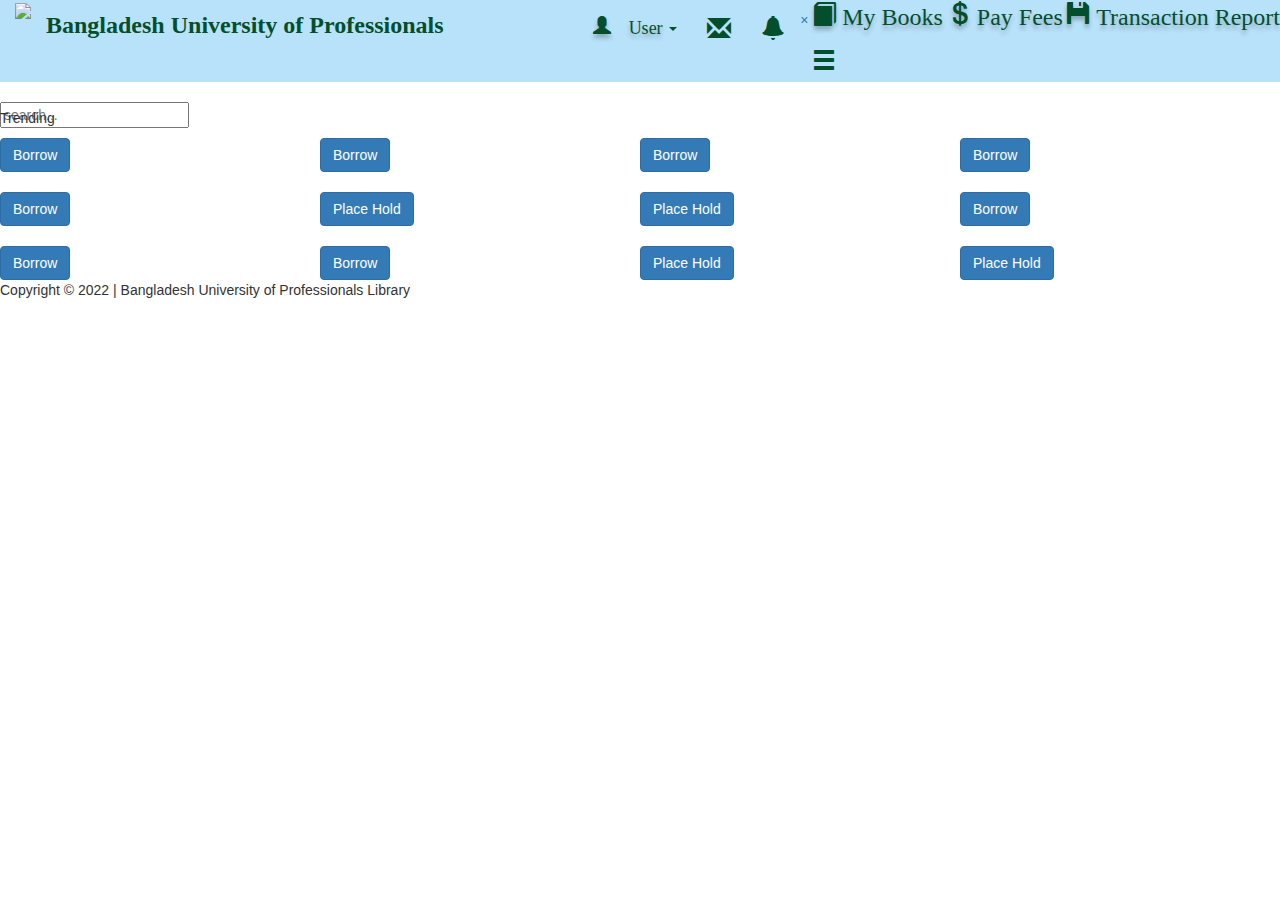
==== user home.html @ 58c9c3aa "user home page" ====
<!DOCTYPE html>
<html>

<head>

    <title>Homepage User</title>

    <meta charset="utf-8">
    <meta name="viewport" content="width=device-width, initial-scale=1">
    <link rel="stylesheet" href="https://maxcdn.bootstrapcdn.com/bootstrap/3.3.7/css/bootstrap.min.css">
    <script src="https://ajax.googleapis.com/ajax/libs/jquery/3.3.1/jquery.min.js"></script>
    <script src="https://maxcdn.bootstrapcdn.com/bootstrap/3.3.7/js/bootstrap.min.js"></script>
    <script src="custom.js"></script>
    <link rel="stylesheet" href="userCss.css">
    <link rel="stylesheet" href="https://cdnjs.cloudflare.com/ajax/libs/font-awesome/6.2.0/css/all.min.css"
        integrity="sha512-xh6O/CkQoPOWDdYTDqeRdPCVd1SpvCA9XXcUnZS2FmJNp1coAFzvtCN9BmamE+4aHK8yyUHUSCcJHgXloTyT2A=="
        crossorigin="anonymous" referrerpolicy="no-referrer" />
    <script src="https://cdn.jsdelivr.net/npm/bootstrap@5.0.2/dist/js/bootstrap.bundle.min.js"></script>

    <style type="text/css">
        section {
            margin-top: -20px;
        }
    </style>
</head>

<body>
    <nav class="navbar-navbar" style="background-color: #B8E2FA;">
        <div class="container-fluid">
            <div class="navbar-header">
                <img src="/image/bb.png" id="Buplogo">
            </div>
            <div class="navbar-header">
                <a class="navbar-brand" href="https://bup.edu.bd/" target="_blank"
                    style="color: #044F2B; font-size: 24px;font-weight: 700; font-family:Istok Web;">Bangladesh
                    University of Professionals</a>
            </div>

            <ul class="nav navbar-nav navbar-right">
                <li class="nav-item dropdown">
                    <a class="nav-link dropdown-toggle" href="#" id="navbarDropdown" role="button"
                        data-toggle="dropdown" aria-haspopup="true" aria-expanded="false" style="color: #044F2B; font-size: 18px; 
                        font-weight: 700; font-family:Istok Web;text-shadow: 0px 4px 4px rgba(0, 0, 0, 0.25);">
                        <span class="glyphicon glyphicon-user"> User</span>
                        <span class="caret"></span>
                    </a>
                    <div class="dropdown-menu" aria-labelledby="navbarDropdown" style="background-color:#B8E2FA;">
                        <a class="dropdown-item" href="user account.html" id="dropdn">Your Account</a>
                        <div class="dropdown-divider"></div>
                        <a class="dropdown-item" href="main.html" id="dropdn">Log out</a>
                    </div>
                </li>
                <li><a href="#"><span class="glyphicon glyphicon-envelope"
                            style="color:#044F2B; font-size: 24px;"></span></a></li>
                <li><a href="#"><span class="glyphicon glyphicon-bell"
                            style="color:#044F2B; font-size: 24px;"></span></a></li>

                <li>
                    <div id="mySidenav" class="sidenav">
                        <a href="javascript:void(0)" class="closebtn" onclick="closeNav()">&times;</a>
                        <a href="myBooks.html" style="color: #044F2B; font-size: 24px; 
                        font-family:Istok Web;text-shadow: 0px 4px 4px rgba(0, 0, 0, 0.25);">
                            <span class="glyphicon glyphicon-book" style="color:#044F2B; font-size: 24px;">
                            </span> My Books</a>
                        <a href="pay fees.html" style="color: #044F2B; font-size: 24px; 
                        font-family:Istok Web;text-shadow: 0px 4px 4px rgba(0, 0, 0, 0.25);">
                            <span class="glyphicon glyphicon-usd" style="color:#044F2B; font-size: 24px;">
                            </span> Pay Fees</a>
                        <a href="#" style="color: #044F2B; font-size: 24px; 
                            font-family:Istok Web;text-shadow: 0px 4px 4px rgba(0, 0, 0, 0.25);">
                            <span class="glyphicon glyphicon-floppy-disk" style="color:#044F2B; font-size: 24px;">
                            </span> Transaction Report</a>
                    </div>
                    <span class="glyphicon glyphicon-menu-hamburger"
                        style="color:#044F2B; font-size: 24px; top: 2px; padding: 12px; padding-right: 15px;"
                        onclick="openNav()"></span>
                </li>
            </ul>
        </div>
    </nav>



    <div class="library_logo">
        <a href="userhome1.html"><img src="image/library_logo.png" alt=""></a>

    </div>

    <div6 class="search1">
        <div class="d-flex justify-content-center h-100">
            <div class="search">
                <input type="text" class="search-input" placeholder="search..." name="">
                <a href="#" class="search-icon">
                    <i class="fa fa-search"></i>
                </a>
            </div>
        </div>
        <section class="trending">
            <p>Trending</p>
        </section>

        <section class="section_book_div">
            <div class="container-fluid">
                <div class="row">
                    <div class="col-xl-3 col-md-3 col-xxl-4"><img src="image/book1.jpg" alt="" id="img1">
                        <div class="row" id="button_div"><a class="btn btn-primary" href="borrow.html" role="button">Borrow</a>
                        </div>
                    </div>
                    <div class="col-xl-3 col-md-3 col-xxl-4"><img src="image/book2.jpg" alt="" id="img1">
                        <div class="row" id="button_div"><a class="btn btn-primary" href="borrow.html" role="button">Borrow</a>
                        </div>
                    </div>
                    <div class="col-xl-3 col-md-3 col-xxl-4"><img src="image/book3.png" alt="" id="img1">
                        <div class="row" id="button_div"><a class="btn btn-primary" href="borrow.html" role="button">Borrow</a>
                        </div>
                    </div>
                    <div class="col-xl-3 col-md-3 col-xxl-4"><img src="image/book4.jpg" alt="" id="img1">
                        <div class="row" id="button_div"><a class="btn btn-primary" href="borrow.html" role="button">Borrow</a>
                        </div>
                    </div>
                    <div class="col-xl-3 col-md-3 col-xxl-4"><img src="image/book5.jpg" alt="" id="img1">
                        <div class="row" id="button_div"><a class="btn btn-primary" href="borrow.html" role="button">Borrow</a>
                        </div>
                    </div>
                    <div class="col-xl-3 col-md-3 col-xxl-4"><img src="image/book6.jpg" alt="" id="img1">
                        <div class="row" id="button_div"><a class="btn btn-primary" href="#" role="button">Place
                                Hold</a>
                        </div>
                    </div>
                    <div class="col-xl-3 col-md-3 col-xxl-4"><img src="image/book7.jpg" alt="" id="img1">
                        <div class="row" id="button_div"><a class="btn btn-primary" href="#" role="button">Place
                                Hold</a>
                        </div>
                    </div>
                    <div class="col-xl-3 col-md-3 col-xxl-4"><img src="image/book8.jpg" alt="" id="img1">
                        <div class="row" id="button_div"><a class="btn btn-primary" href="borrow.html" role="button">Borrow</a>
                        </div>
                    </div>
                    <div class="col-xl-3 col-md-3 col-xxl-4"><img src="image/book9.jpg" alt="" id="img1">
                        <div class="row" id="button_div"><a class="btn btn-primary" href="borrow.html" role="button">Borrow</a>
                        </div>
                    </div>
                    <div class="col-xl-3 col-md-3 col-xxl-4"><img src="image/book10.jpg" alt="" id="img1">
                        <div class="row" id="button_div"><a class="btn btn-primary" href="borrow.html" role="button">Borrow</a>
                        </div>
                    </div>
                    <div class="col-xl-3 col-md-3 col-xxl-4"><img src="image/book11.jpg" alt="" id="img1">
                        <div class="row" id="button_div"><a class="btn btn-primary" href="#" role="button">Place
                                Hold</a>
                        </div>
                    </div>
                    <div class="col-xl-3 col-md-3 col-xxl-4"><img src="image/book12.jpg" alt="" id="img1">
                        <div class="row" id="button_div"><a class="btn btn-primary" href="#" role="button">Place
                                Hold</a>
                        </div>
                    </div>
                </div>
            </div>
        </section>
        <footer>
            <p id="footerText">
              Copyright © 2022 | Bangladesh University of Professionals Library
            </p>
          </footer>
</body>

</html>
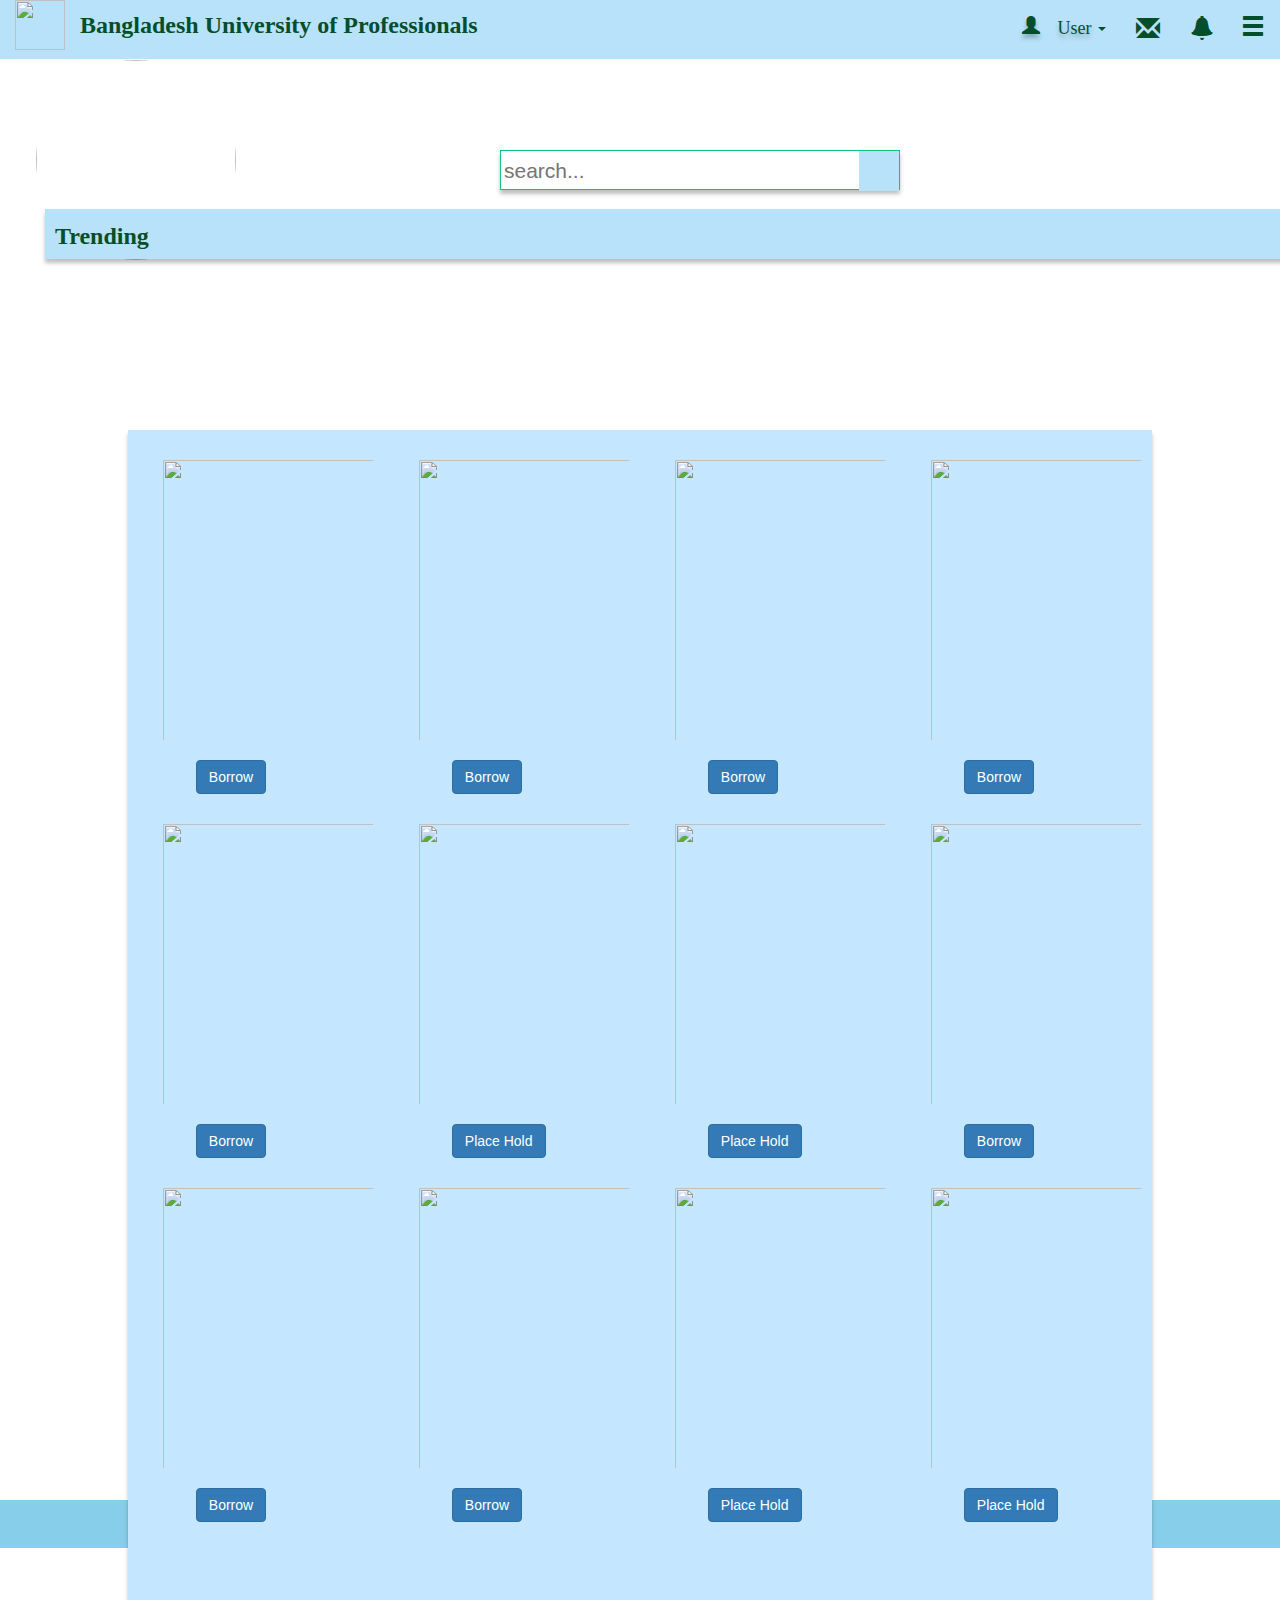
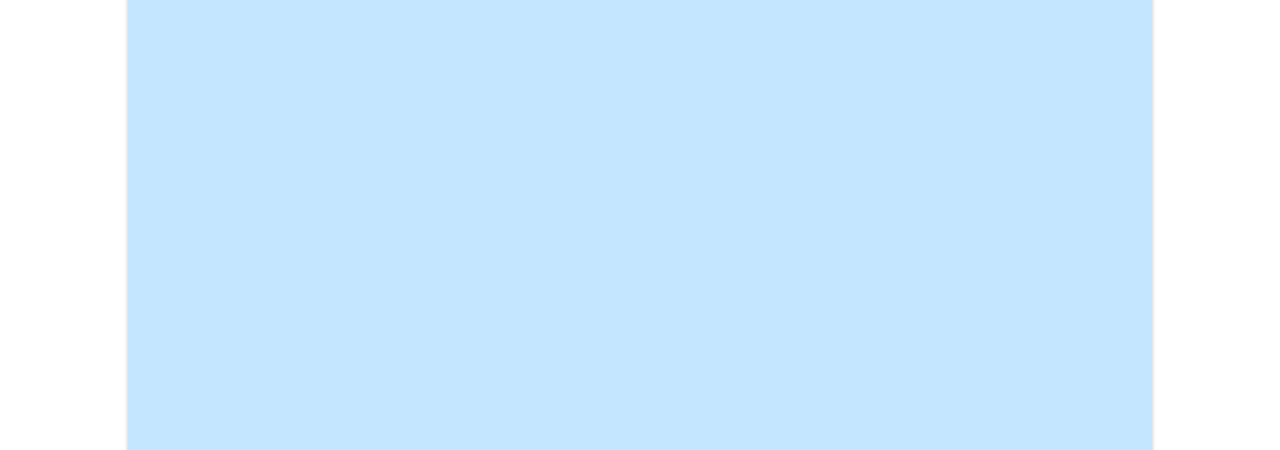
==== commit 9eb184f6: "init" ====
--- a/user home.html
+++ b/user home.html
@@ -66,7 +66,7 @@
                         font-family:Istok Web;text-shadow: 0px 4px 4px rgba(0, 0, 0, 0.25);">
                             <span class="glyphicon glyphicon-usd" style="color:#044F2B; font-size: 24px;">
                             </span> Pay Fees</a>
-                        <a href="#" style="color: #044F2B; font-size: 24px; 
+                        <a href="user transaction.html" style="color: #044F2B; font-size: 24px; 
                             font-family:Istok Web;text-shadow: 0px 4px 4px rgba(0, 0, 0, 0.25);">
                             <span class="glyphicon glyphicon-floppy-disk" style="color:#044F2B; font-size: 24px;">
                             </span> Transaction Report</a>
@@ -85,8 +85,7 @@
         <a href="userhome1.html"><img src="image/library_logo.png" alt=""></a>
 
     </div>
-
-    <div6 class="search1">
+    
         <div class="d-flex justify-content-center h-100">
             <div class="search">
                 <input type="text" class="search-input" placeholder="search..." name="">
@@ -95,6 +94,7 @@
                 </a>
             </div>
         </div>
+        
         <section class="trending">
             <p>Trending</p>
         </section>
--- a/userCss.css
+++ b/userCss.css
@@ -0,0 +1,508 @@
+article,
+aside,
+details,
+figcaption,
+figure,
+footer,
+header,
+hgroup,
+main,
+menu,
+nav,
+section,
+summary {
+  display: block
+}
+
+.navbar-navbar {
+  Width: 100%;
+
+  position: fixed;
+  top: 0;
+  left: 0;
+  z-index: 100;
+}
+
+
+#Buplogo {
+  /*   position: absolute;*/
+  width: 50px;
+  height: 50px;
+  left: 5px;
+  top: -0px;
+
+}
+
+#dropdn {
+  font-family: 'Istok Web';
+  font-size: 18px;
+  line-height: 31px;
+  display: flex;
+  align-items: center;
+  text-align: center;
+  color: #044F2B;
+  font-variation-settings: 'slnt' -1;
+  text-shadow: 0px 4px 4px rgba(0, 0, 0, 0.25);
+}
+
+.sidenav {
+  height: 100%;
+  width: 00;
+  position: fixed;
+  z-index: 1;
+  top: 5;
+  right: 0;
+  background-color: #B8E2FA;
+  overflow-x: hidden;
+  transition: 0.5s;
+  padding-top: 60px;
+}
+
+.sidenav a {
+  padding: 8px 8px 8px 32px;
+  text-decoration: none;
+  font-size: 25px;
+  color: #818181;
+  display: block;
+  transition: 0.3s;
+}
+
+.sidenav a:hover {
+  color: #f1f1f1;
+}
+
+.sidenav .closebtn {
+  position: absolute;
+  top: 0;
+  right: 25px;
+  font-size: 36px;
+  margin-left: 50px;
+}
+
+#main {
+  transition: margin-left .5s;
+  padding: 16px;
+}
+
+@media screen and (max-height: 450px) {
+  .sidenav {
+    padding-top: 15px;
+  }
+
+  .sidenav a {
+    font-size: 18px;
+  }
+}
+
+/*logo*/
+.library_logo img {
+  width: 200px;
+  height: 200px;
+  left: 36px;
+  top: 60px;
+  position: absolute;
+  border-radius: 100px;
+}
+
+/*search*/
+.search {
+  border: 1px solid rgb(13, 196, 120);
+  margin-bottom: auto;
+  margin-top: 20rem;
+  height: 4rem;
+  background-color: #fff;
+  padding: 0rem;
+  left: 50rem;
+  position: absolute;
+  width: 40rem;
+  top: -5rem;
+  text-shadow: 0px 4px 4px rgba(0, 0, 0, 0.25);
+  box-shadow: 0px 4px 4px rgba(0, 0, 0, 0.25);
+}
+
+.search-input {
+
+  color: white;
+  border: 0;
+  outline: 0;
+  background: none;
+  width: 0;
+  margin-top: 5px;
+  caret-color: transparent;
+  line-height: 0px;
+  transition: width 0.4s linear;
+
+
+
+}
+
+.search .search-input {
+  padding: 3px;
+  width: 350px;
+  caret-color: #B8E2FA;
+  font-size: 21px;
+  font-weight: 300;
+  color: rgb(2, 37, 15);
+  transition: width 0.4s linear;
+}
+
+.search:hover>.search-icon {
+  background: #CBEED3;
+  color: #fff;
+}
+
+.search-icon {
+
+  height: 40px;
+  width: 40px;
+  float: right;
+  display: flex;
+  justify-content: center;
+  align-items: center;
+  text-shadow: 0px 4px 4px rgba(0, 0, 0, 0.25);
+  color: white;
+  background-color: #B8E2FA;
+  position: relative
+}
+
+/*book section*/
+.trending {
+  position: absolute;
+  background-color: #B8E2FA;
+  width: 126rem;
+  height: 5rem;
+  padding: 10px;
+  left: 45px;
+  right: 45px;
+  top: 59px;
+  box-shadow: 0px 4px 4px rgba(0, 0, 0, 0.25);
+  color: #044F2B;
+  font-size: 24px;
+  font-weight: 700;
+  font-family: Istok Web;
+  margin-top: 150px;
+}
+
+.section_book_div {
+  position: absolute;
+  width: 80%;
+  height: 180%;
+  left: 10%;
+  top: 50%;
+  z-index: 90;
+  background: #C4E6FF;
+  box-shadow: 0px 4px 4px rgba(0, 0, 0, 0.25);
+}
+
+#books {
+  position: absolute;
+  height: 282px;
+  left: 120px;
+  top: 5rem;
+}
+
+#img1 {
+  padding: 20px;
+  padding-top: 30px;
+  height: 33rem;
+  width: 25rem;
+}
+
+#button_div {
+  height: 1%;
+  width: 60px;
+  padding-left: 30%;
+}
+
+#button_in {
+  padding: 10px;
+  left: 5px
+}
+
+.library_logo_other img {
+  position: relative;
+  width: 200px;
+  height: 200px;
+  left: 500px;
+  right: 50px;
+  top: 60px;
+}
+
+/*user account pg*/
+.breadcrumb {
+  position: absolute;
+  background-color: #B8E2FA;
+  width: 90%;
+  height: 10%;
+  padding: 1%;
+  left: 65px;
+  right: 45px;
+  top: 59px;
+  box-shadow: 0px 4px 4px rgba(0, 0, 0, 0.25);
+  color: #044F2B;
+  font-size: 24px;
+  font-weight: 700;
+  font-family: Istok Web;
+  margin-top: 150px;
+}
+
+.back_btn {
+  text-shadow: 0px 4px 4px rgba(0, 0, 0, 0.25);
+  color: #044F2B;
+  font-size: 24px;
+  position: relative;
+  top: -40px;
+  left: 40px;
+}
+
+.acc_info {
+  align-self: center;
+  position: absolute;
+  top: 30rem;
+  color: #044F2B;
+  font-size: 22px;
+  font-weight: 700;
+  font-family: 'Inria Serif';
+  left: 50px;
+}
+
+.acc_div1 {
+  position: absolute;
+  width: 80%;
+  height: 50%;
+  left: 100px;
+  top: 60%;
+  z-index: 90;
+  background: #C4E6FF;
+  box-shadow: 0px 4px 4px rgba(0, 0, 0, 0.25);
+}
+
+.form_format {
+  position: absolute;
+  left: 270px;
+  top: 10px;
+  padding: 10px;
+}
+
+#form_text1 {
+  top: 30px;
+  color: #044F2B;
+  font-size: 20px;
+  font-weight: 700;
+  font-family: 'Inria Serif';
+}
+
+#form_field1 {
+  left: 100px;
+  top: 30px;
+}
+
+#form_text2 {
+  top: 35px;
+  color: #044F2B;
+  font-size: 20px;
+  font-weight: 700;
+  font-family: 'Inria Serif';
+}
+
+#form_field2 {
+  left: 100px;
+  top: 55px;
+}
+
+#form_text3 {
+
+  top: 40px;
+  color: #044F2B;
+  font-size: 20px;
+  font-weight: 700;
+  font-family: 'Inria Serif';
+}
+
+#form_field3 {
+
+  left: 100px;
+  top: 40px;
+}
+
+#form_btn1 {
+  position: absolute;
+  top: 230px;
+  left: 100px;
+}
+
+#form_btn2 {
+  position: absolute;
+  top: 230px;
+  left: 200px;
+}
+
+/*secode form*/
+#helpPass {
+  position: absolute;
+  top: 1rem;
+  left: 5rem;
+  color: #a4a4a4;
+  font-size: 16px;
+  font-weight: 700;
+  font-family: 'Inria Serif';
+}
+
+.pass_info {
+  align-self: center;
+  position: absolute;
+  top: 70rem;
+  color: #044F2B;
+  font-size: 22px;
+  font-weight: 700;
+  font-family: 'Inria Serif';
+  left: 50px;
+}
+
+.acc_div2 {
+  position: absolute;
+  width: 80%;
+  height: 60%;
+  left: 100px;
+  top: 75rem;
+  z-index: 90;
+  background: #C4E6FF;
+  box-shadow: 0px 4px 4px rgba(0, 0, 0, 0.25);
+}
+
+.form2_format {
+  position: absolute;
+  left: 270px;
+  top: 2rem;
+  padding: 10px;
+}
+
+#form2_btn1 {
+  position: absolute;
+  top: 28rem;
+  left: 100px;
+}
+
+#form2_btn2 {
+  position: absolute;
+  top: 28rem;
+  left: 200px;
+}
+
+#form2_text1 {
+  top: 30px;
+  color: #044F2B;
+  font-size: 18px;
+  font-weight: 700;
+  font-family: 'Inria Serif';
+}
+
+#form2_field1 {
+  left: 180px;
+
+}
+
+#form2_text2 {
+  top: 35px;
+  color: #044F2B;
+  font-size: 18px;
+  font-weight: 700;
+  font-family: 'Inria Serif';
+}
+
+#form2_field2 {
+  left: 180px;
+}
+
+#form2_text3 {
+  top: 40px;
+  color: #044F2B;
+  font-size: 18px;
+  font-weight: 700;
+  font-family: 'Inria Serif';
+}
+
+#form2_field3 {
+  left: 180px;
+}
+
+.col-sm-2 {
+  color: #044F2B;
+  font-size: 24px;
+  font-weight: 700;
+  font-family: 'Inria Serif';
+}
+
+
+
+
+
+
+/*Mybooks page css*/
+.mybook_div {
+  position: absolute;
+  width: 100rem;
+  height: 80rem;
+  left: 150px;
+  top: 50%;
+  z-index: 90;
+  background: #C4E6FF;
+  box-shadow: 0px 4px 4px rgba(0, 0, 0, 0.25);
+}
+
+#cart_btn {
+  box-shadow: 0px 4px 4px rgba(0, 0, 0, 0.25);
+  font-size: 24px;
+  top: 15px;
+  left: 85rem;
+  position: relative;
+}
+
+.mybook_table{
+  position: relative;
+  top: 5rem;
+  left: 5rem;
+
+  border-color: #ffffff;
+  padding: 5px;
+
+  color: #044F2B;
+  font-size: 16px;
+  font-weight: 700;
+  font-family: 'Inria Serif';
+background-color: #d2d3d4;
+}
+.mybook_table tr th{
+  text-align: center;
+  color: #013b25;
+  padding: 10px;
+  border: 1px solid;
+  border-color: #fff;
+  background-color: #2bc76f;
+}
+.mybook_table tr td{
+  padding: 10px;
+  border: 1px solid;
+  border-color: #fff;
+}
+
+#num_field{
+  width: 50px;
+  text-align: center;
+}
+
+
+
+/*footer*/
+footer {
+  position: relative;
+  top: 1500px;
+  width: 100%;
+  background-color: skyblue;
+}
+
+#footerText {
+  text-align: center;
+  font-weight: bold;
+  padding: 14px 16px;
+}